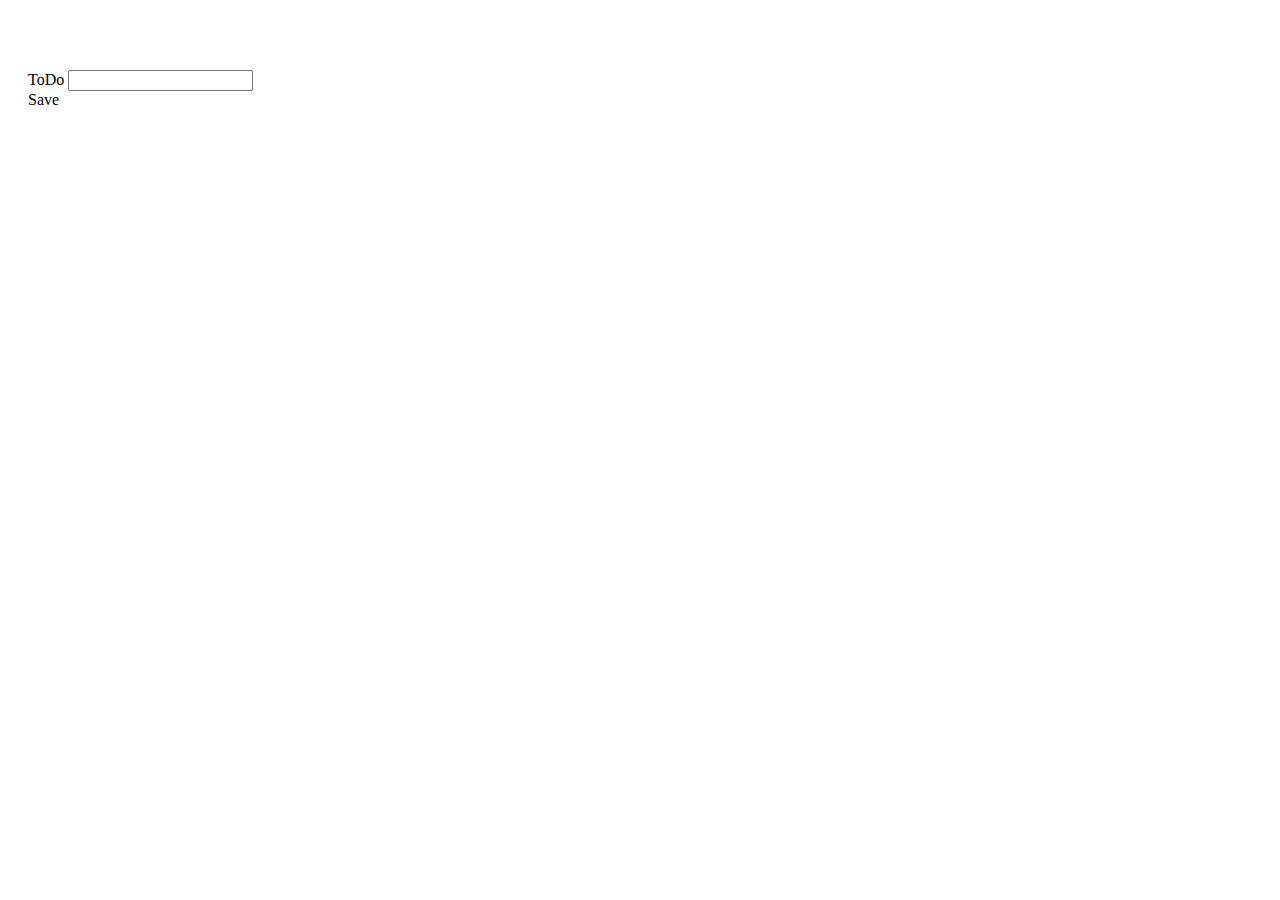
==== index.html @ 426502a5 "add(project)" ====
<!DOCTYPE html>
<html ng-app="todo">
<head lang="en">
	<meta charset="UTF-8">
	<title>Angular ToDo Material</title>
	<link rel="stylesheet" href="bower_components/angular-material/angular-material.min.css"/>

	<link rel="stylesheet" href="todo.css"/>
</head>
<body layout="row">
	<div layout="column" flex>
		<md-toolbar layout="row" layout-align="center center">
			<h1>ToDo List</h1>
		</md-toolbar>
		<md-content ng-controller="toDoCtrl as ctrl" class="md-padding">
			<form class="md-padding" ng-submit="ctrl.saveToDo()">
				<md-input-container flex>
					<label>ToDo</label>
					<input ng-model="ctrl.todo.text" required />
				</md-input-container>
				<div layout="row" layout-align="end center">
					<md-button type="submit" class="md-raised md-primary" aria-label="Save">Save</md-button>
				</div>
			</form>
			<md-whiteframe ng-repeat="todo in ctrl.list track by todo.id" class="md-whiteframe-z1 todo" layout="row" ng-class="{done: todo.done}">
				<md-checkbox ng-model="todo.done" aria-label="Done" ng-change="ctrl.doneTodo()"></md-checkbox>
				<h3 ng-bind="todo.text"></h3>
			</md-whiteframe>
		</md-content>
	</div>

	<script src="bower_components/angular/angular.min.js"></script>
	<script src="bower_components/angular-aria/angular-aria.min.js"></script>
	<script src="bower_components/angular-animate/angular-animate.min.js"></script>
	<script src="bower_components/angular-material/angular-material.min.js"></script>

	<script src="todo.js"></script>
</body>
</html>
---- todo.css ----
h1{
	color: #fff;
	font-size: 36px;
	padding: 0;
	margin: 0;
}
form{
	margin: 20px;
}
.todo{
	background: #fff;
	margin: 20px;
	padding: 20px;
}
.todo.done h3{
	text-decoration: line-through;
	color: gray;
}
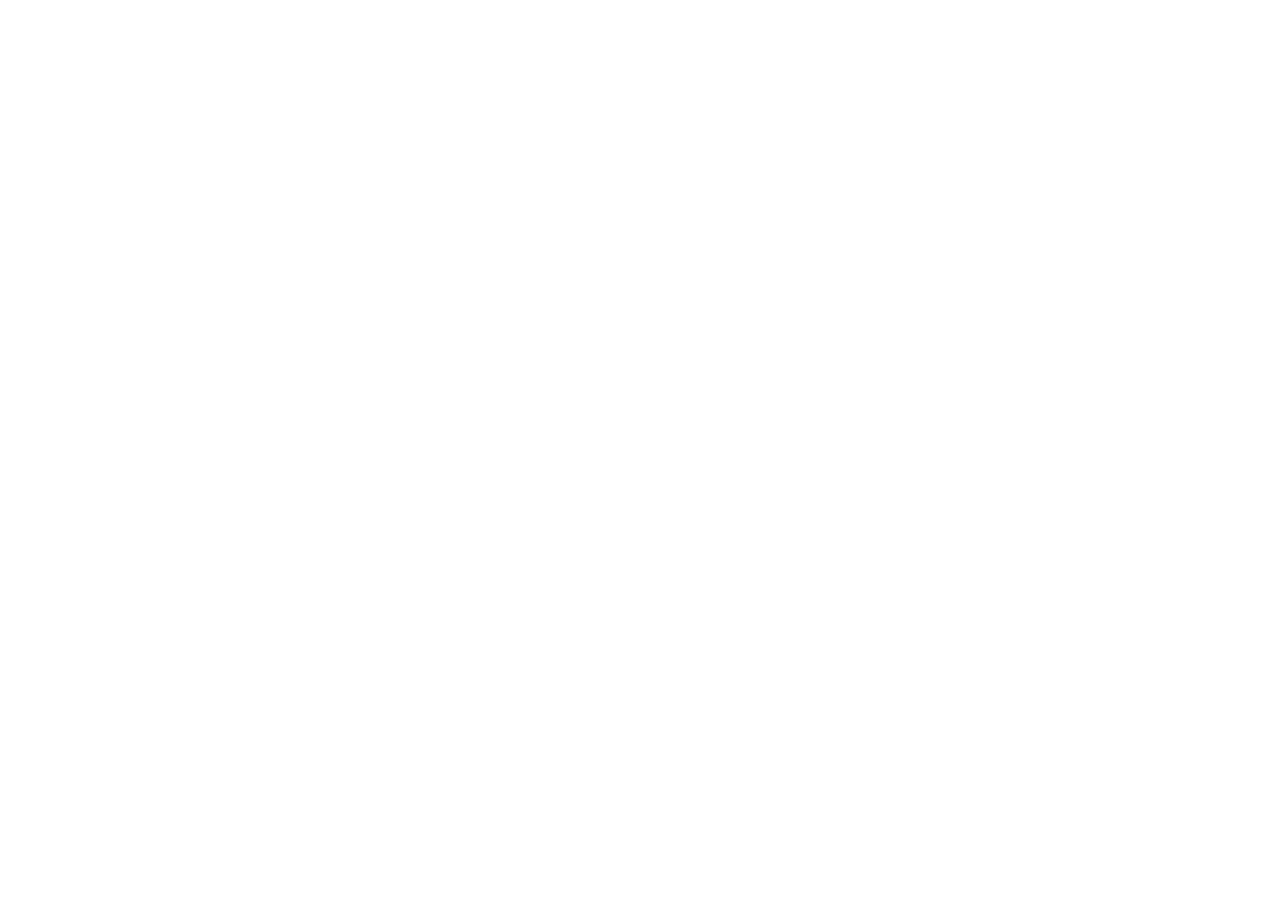
==== commit f905bdaf: "update(todo): move html to partials" ====
--- a/index.html
+++ b/index.html
@@ -10,22 +10,11 @@
 <body layout="row">
 	<div layout="column" flex>
 		<md-toolbar layout="row" layout-align="center center">
-			<h1>ToDo List</h1>
+			<h1>Angular ToDo List</h1>
 		</md-toolbar>
 		<md-content ng-controller="toDoCtrl as ctrl" class="md-padding">
-			<form class="md-padding" ng-submit="ctrl.saveToDo()">
-				<md-input-container flex>
-					<label>ToDo</label>
-					<input ng-model="ctrl.todo.text" required />
-				</md-input-container>
-				<div layout="row" layout-align="end center">
-					<md-button type="submit" class="md-raised md-primary" aria-label="Save">Save</md-button>
-				</div>
-			</form>
-			<md-whiteframe ng-repeat="todo in ctrl.list track by todo.id" class="md-whiteframe-z1 todo" layout="row" ng-class="{done: todo.done}">
-				<md-checkbox ng-model="todo.done" aria-label="Done" ng-change="ctrl.doneTodo()"></md-checkbox>
-				<h3 ng-bind="todo.text"></h3>
-			</md-whiteframe>
+			<todo-form></todo-form>
+			<todo ng-repeat="todo in ctrl.list track by todo.id"></todo>
 		</md-content>
 	</div>
 
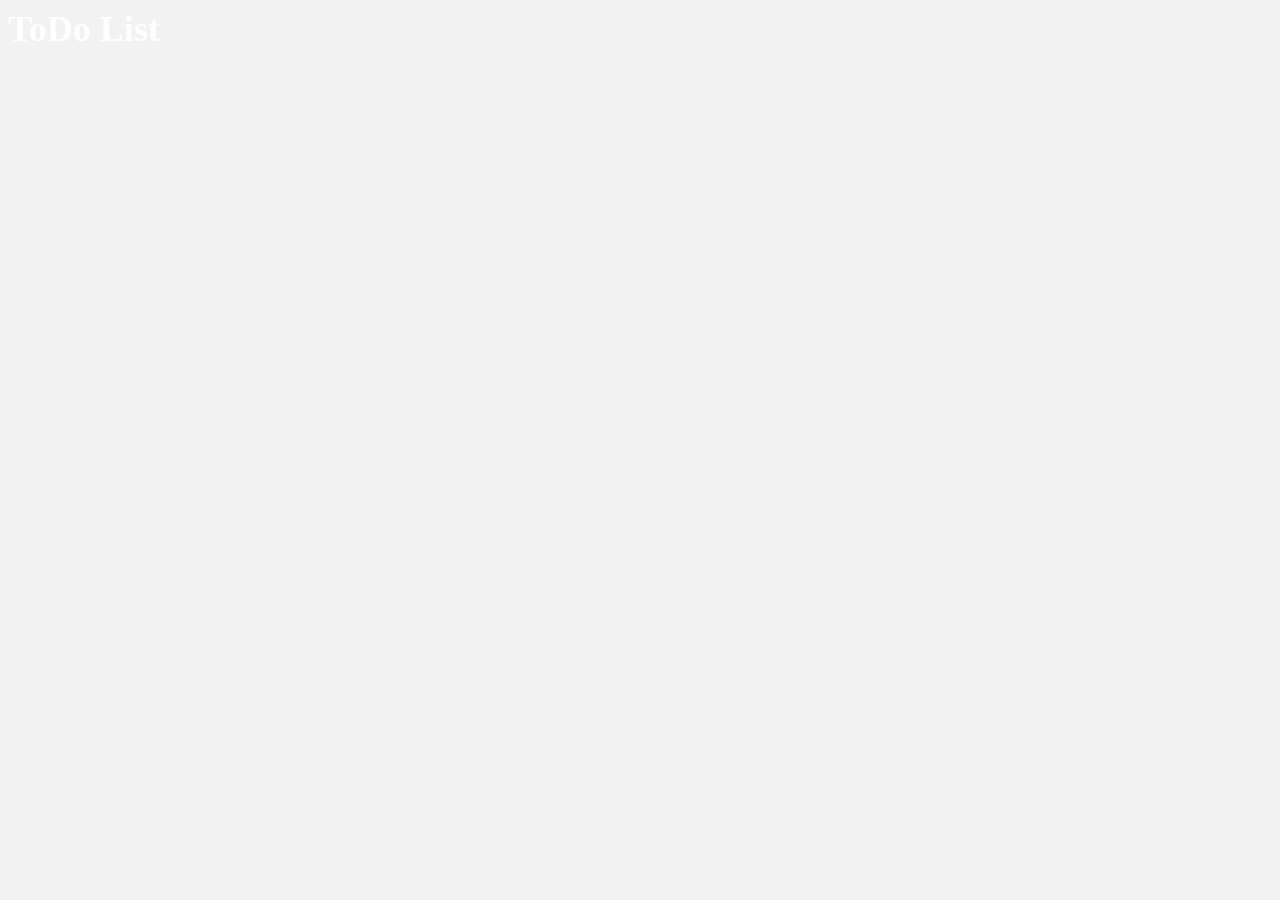
==== commit 46a5b42b: "add(todo): remove" ====
--- a/index.html
+++ b/index.html
@@ -10,9 +10,9 @@
 <body layout="row">
 	<div layout="column" flex>
 		<md-toolbar layout="row" layout-align="center center">
-			<h1>Angular ToDo List</h1>
+			<h1>ToDo List</h1>
 		</md-toolbar>
-		<md-content ng-controller="toDoCtrl as ctrl" class="md-padding">
+		<md-content id="todo" ng-controller="toDoCtrl as ctrl" class="md-padding">
 			<todo-form></todo-form>
 			<todo ng-repeat="todo in ctrl.list track by todo.id"></todo>
 		</md-content>
--- a/todo.css
+++ b/todo.css
@@ -1,8 +1,14 @@
+body{
+	background: rgba(128, 128, 128, 0.1);
+}
 h1{
 	color: #fff;
 	font-size: 36px;
 	padding: 0;
 	margin: 0;
+}
+#todo{
+	background: transparent;
 }
 form{
 	margin: 20px;
@@ -10,9 +16,14 @@
 .todo{
 	background: #fff;
 	margin: 20px;
-	padding: 20px;
+	padding: 20px 40px 20px 20px;
+	position: relative;
 }
 .todo.done h3{
 	text-decoration: line-through;
 	color: gray;
+}
+.todo .todo-remove{
+	width: 30px;
+	height: 30px;
 }